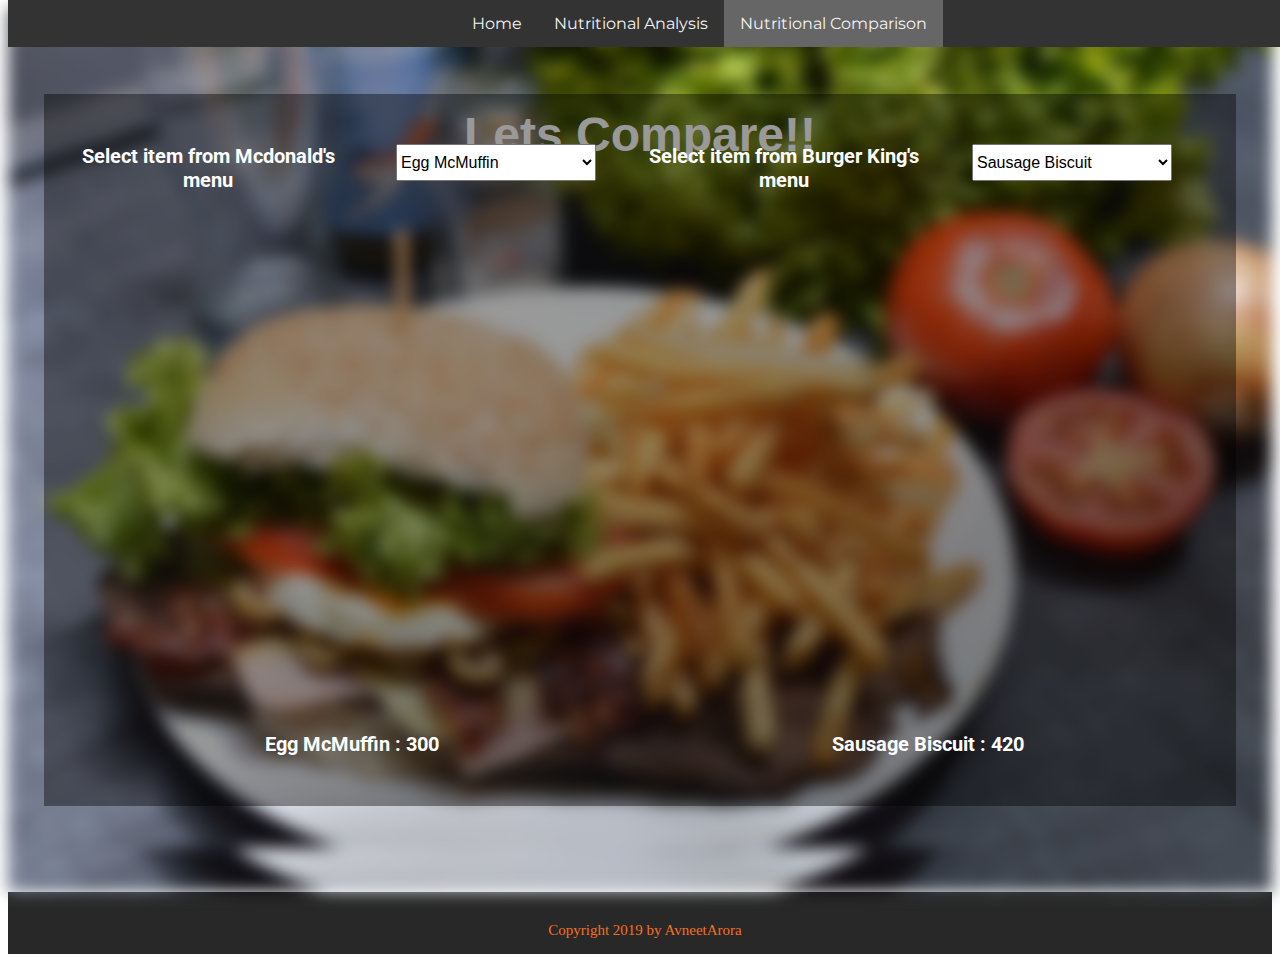
==== chart.html @ c4e5f9bb "Add initial files for the project" ====
<html>

<head>
    <meta name="viewport" content="width=device-width, initial-scale=1">
    <title>Nutritional Value Analysis</title>
    <!-- css file -->
    <link href="./css/style.css" rel="stylesheet" type="text/css" media="all">
    <!-- google fonts -->
    <link href="https://fonts.googleapis.com/css?family=Montserrat|Roboto" rel="stylesheet">
    <!-- fontawesome-socialmedia -->
    <link rel="stylesheet" href="https://use.fontawesome.com/releases/v5.5.0/css/all.css" integrity="sha384-B4dIYHKNBt8Bc12p+WXckhzcICo0wtJAoU8YZTY5qE0Id1GSseTk6S+L3BlXeVIU" crossorigin="anonymous">
    <!-- library-d3 -->
    <script src="./libraries/d3.min.js"></script>
</head>

<body>
   <header>
        <div class="navigation">
            <a id="first" href="./index.html">Home</a>
            <a href="./table.html">Nutritional Analysis</a>
            <a class="active"  href="./chart.html">Nutritional Comparison</a>
        </div>
    </header>
    
     <div class="bg-image">
        <img src="../images/img1.jpg" width="100%">
    </div>
    <div class="overlay-header-1 overlay-container">
        <h1>Lets Compare!!</h1>
    </div>
    <div class="overlay-container">
    
        <div class="row chart-margin">
            <div class="col-3 chart-header">
                Select item from Mcdonald's menu
            </div>
            <div class="col-3">
                <select id="dropdown-1" class="custom-select" style="width:200px; font-size: 16px;height: 37px;" onchange="dropdownChange(event)">
                </select>
            </div>    
            <div class="col-3 chart-header">
                Select item from Burger King's menu
            </div>
            <div class="col-3">
                <select id="dropdown-2" class="custom-select" style="width:200px; font-size: 16px;height: 37px;" onchange="dropdownChange(event)">
                </select>
            </div>
        </div>
        <div class="row chart-margin">
            <div class="col-6">
                <div id="chart-1"></div>
                <div id="chart-1-text" class="text-center chart-header"></div>
            </div>

            <div class="col-6">
                <div id="chart-2"></div>
                <div id="chart-2-text" class="text-center chart-header"></div>
            </div>
        </div>
    </div>
    
    <div>
        <footer>
            <a class="socialm" href="mailto:avneetarora.16@gmail.com"> <i class="fas fa-envelope fa-lg"></i> </a>
              <a class="socialm" href="https://www.linkedin.com/in/avneet-arora-468671bb/"> <i class="fab fa-linkedin fa-lg"></i> </a>
              <a class="socialm" href="https://www.instagram.com/avneetarora"> <i class="fab fa-instagram fa-lg"></i> </a>
            <p class="white">Copyright 2019 by AvneetArora</p>
        </footer>
    </div>
</body>
<script src="./js/charts.js"></script>

</html>
---- css/style.css ----
body{
    
}

/* Creating a fixed navigation bar at the top of the screen */
.navigation {
    overflow: hidden;
    background-color: #333;
    position: fixed;
    top: 0;
    width: 100%;
    z-index: 2;
}

/* Links inside the navigation bar */
.navigation a {
    float: left;
    display: block;
    color: #f2f2f2;
    text-align: center;
    padding: 14px 16px;
    text-decoration: none;
    font-family: 'Montserrat', sans-serif;
}

#first {
    margin-left: 35%;
}

/* Change background on mouse hover */
.navigation a:hover {
    color: #F37022;
}

/* Change background of active tab */
.active {
    background-color: #666666;
    color: white;
}

.bg-image {
    /* The image used */
    background-image: url("../images/img1.jpg");
     background-repeat: repeat;
    /* Add the blur effect */
    filter: blur(8px);

    /* Full height */
    height: 100%;

    /* Center and scale the image nicely */
    background-position: center;
    background-size: cover;
}

#table1 {
     background-color: rgb(0, 0, 0);
    /* Fallback color */
    background-color: rgba(0, 0, 0, 0.4);
    /* Black w/opacity/see-through */
    color: white;
    font-weight: bold;
    position: absolute;
    top: 55%;
    left: 50%;
    transform: translate(-50%, -50%);
    z-index: 1;
    width: 90%;
    padding: 20px;
    text-align: center;
}

#table2 {
     background-color: rgb(0, 0, 0);
    /* Fallback color */
    background-color: rgba(0, 0, 0, 0.4);
    /* Black w/opacity/see-through */
    color: white;
    font-weight: bold;
    position: absolute;
    top: 150%;
    left: 50%;
    transform: translate(-50%, -50%);
    z-index: 1;
    width: 90%;
    padding: 20px;
    text-align: center;
}

.overlay-container {
     background-color: rgb(0, 0, 0);
    /* Fallback color */
    background-color: rgba(0, 0, 0, 0.4);
    /* Black w/opacity/see-through */
    color: white;
    font-weight: bold;
    position: absolute;
    top: 50%;
    left: 50%;
    transform: translate(-50%, -50%);
    z-index: 1;
    width: 90%;
    padding: 20px;
    text-align: center;
}

.chart-margin {
    margin-top: 30px;
}

#chart-1 {
    margin: 30px 0;
}

#chart-2 {
    margin: 30px 0;
}

#chart-1-text {
    margin-bottom: 30px;
}

#chart-2-text {
    margin-bottom: 30px;
}

.overlay-header-1 {
    top: 15%;
    background-color: transparent;
    font-size: 24px;
    font-family: 'Monsterrat', sans-serif;
}

.overlay-header-2 {
    top: 110%;
    background-color: transparent;
    font-size: 24px;
    font-family: 'Monsterrat', sans-serif;
}

footer {
    background: #282828;
    padding: 15px 10px 15px 10px;
    text-align: center;
    text-indent: 10px;
     z-index: 2;
}

.socialm {
    size: 5x;
    color: white;
    margin-right: 15px;
}

footer p {
    font-size: 15px;
    margin: 15px auto 0px;
    color: #F37022;
}


/*Charts css*/
.chart-header {
    font-size: 20px;
    font-family: 'Roboto', sans-serif;
}
.row {
    display: flex;
    flex-wrap: wrap; 
}

.col-3 {
    width: 25%;
}


.col-6 {
    width: 50%;
}

@media only screen and (max-width: 700px){
    .col-3 {
        width: 100%;
    }
    .col-6 {
        width: 100%;
    }
}


 .arc text {
    font: 10px sans-serif;
    text-anchor: middle;
}

.arc path {
    stroke: #fff;
}

.title {
    fill: teal;
    font-weight: bold;
}
.text-center {
    text-align: center;
}
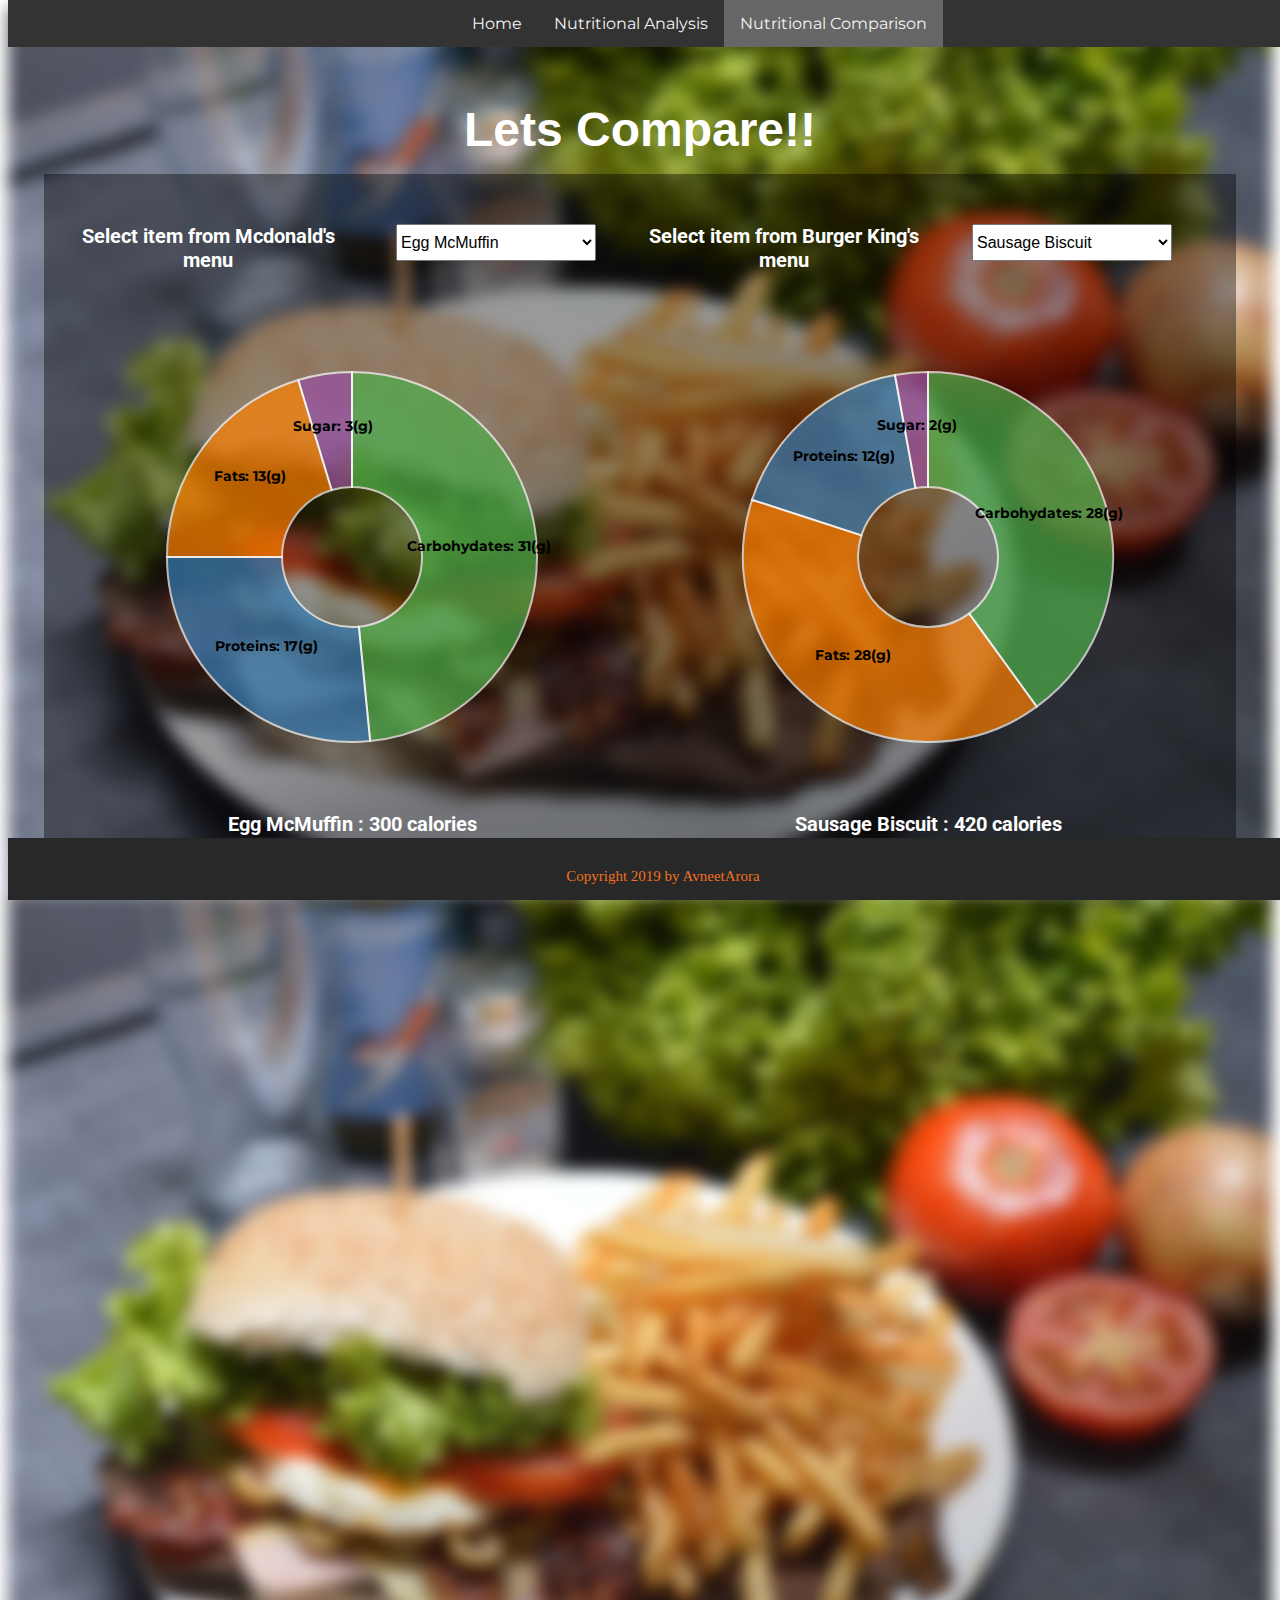
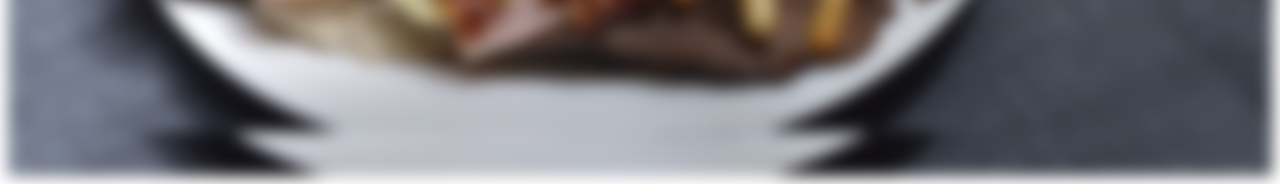
==== commit e293c4e3: "Updated files" ====
--- a/chart.html
+++ b/chart.html
@@ -7,29 +7,30 @@
     <link href="./css/style.css" rel="stylesheet" type="text/css" media="all">
     <!-- google fonts -->
     <link href="https://fonts.googleapis.com/css?family=Montserrat|Roboto" rel="stylesheet">
-    <!-- fontawesome-socialmedia -->
-    <link rel="stylesheet" href="https://use.fontawesome.com/releases/v5.5.0/css/all.css" integrity="sha384-B4dIYHKNBt8Bc12p+WXckhzcICo0wtJAoU8YZTY5qE0Id1GSseTk6S+L3BlXeVIU" crossorigin="anonymous">
     <!-- library-d3 -->
     <script src="./libraries/d3.min.js"></script>
 </head>
 
 <body>
-   <header>
+    <header>
         <div class="navigation">
             <a id="first" href="./index.html">Home</a>
             <a href="./table.html">Nutritional Analysis</a>
-            <a class="active"  href="./chart.html">Nutritional Comparison</a>
+            <a class="active" href="./chart.html">Nutritional Comparison</a>
         </div>
     </header>
-    
-     <div class="bg-image">
-        <img src="../images/img1.jpg" width="100%">
+
+    <div class="bg-image">
+        <img src="./images/img1.jpg" width="100%">
+    </div>
+    <div class="bg-image">
+        <img src="./images/img1.jpg" width="100%">
     </div>
     <div class="overlay-header-1 overlay-container">
         <h1>Lets Compare!!</h1>
     </div>
     <div class="overlay-container">
-    
+
         <div class="row chart-margin">
             <div class="col-3 chart-header">
                 Select item from Mcdonald's menu
@@ -37,7 +38,7 @@
             <div class="col-3">
                 <select id="dropdown-1" class="custom-select" style="width:200px; font-size: 16px;height: 37px;" onchange="dropdownChange(event)">
                 </select>
-            </div>    
+            </div>
             <div class="col-3 chart-header">
                 Select item from Burger King's menu
             </div>
@@ -58,13 +59,10 @@
             </div>
         </div>
     </div>
-    
+
     <div>
         <footer>
-            <a class="socialm" href="mailto:avneetarora.16@gmail.com"> <i class="fas fa-envelope fa-lg"></i> </a>
-              <a class="socialm" href="https://www.linkedin.com/in/avneet-arora-468671bb/"> <i class="fab fa-linkedin fa-lg"></i> </a>
-              <a class="socialm" href="https://www.instagram.com/avneetarora"> <i class="fab fa-instagram fa-lg"></i> </a>
-            <p class="white">Copyright 2019 by AvneetArora</p>
+            <p>Copyright 2019 by AvneetArora</p>
         </footer>
     </div>
 </body>
--- a/css/style.css
+++ b/css/style.css
@@ -1,6 +1,4 @@
-body{
-    
-}
+body {}
 
 /* Creating a fixed navigation bar at the top of the screen */
 .navigation {
@@ -41,7 +39,7 @@
 .bg-image {
     /* The image used */
     background-image: url("../images/img1.jpg");
-     background-repeat: repeat;
+    background-repeat: repeat;
     /* Add the blur effect */
     filter: blur(8px);
 
@@ -54,14 +52,14 @@
 }
 
 #table1 {
-     background-color: rgb(0, 0, 0);
+    background-color: rgb(0, 0, 0);
     /* Fallback color */
     background-color: rgba(0, 0, 0, 0.4);
     /* Black w/opacity/see-through */
     color: white;
     font-weight: bold;
     position: absolute;
-    top: 55%;
+    top: 430px;
     left: 50%;
     transform: translate(-50%, -50%);
     z-index: 1;
@@ -71,14 +69,14 @@
 }
 
 #table2 {
-     background-color: rgb(0, 0, 0);
+    background-color: rgb(0, 0, 0);
     /* Fallback color */
     background-color: rgba(0, 0, 0, 0.4);
     /* Black w/opacity/see-through */
     color: white;
     font-weight: bold;
     position: absolute;
-    top: 150%;
+    top: 1050px;
     left: 50%;
     transform: translate(-50%, -50%);
     z-index: 1;
@@ -88,20 +86,27 @@
 }
 
 .overlay-container {
-     background-color: rgb(0, 0, 0);
+    background-color: rgb(0, 0, 0);
     /* Fallback color */
     background-color: rgba(0, 0, 0, 0.4);
     /* Black w/opacity/see-through */
     color: white;
     font-weight: bold;
     position: absolute;
-    top: 50%;
+    top: 530px;
     left: 50%;
     transform: translate(-50%, -50%);
     z-index: 1;
     width: 90%;
     padding: 20px;
     text-align: center;
+    text-decoration: none;
+    font-family: 'Montserrat', sans-serif;
+    font-size: 17px;
+}
+
+.overlay-container.home {
+    top: 410px;
 }
 
 .chart-margin {
@@ -125,14 +130,14 @@
 }
 
 .overlay-header-1 {
-    top: 15%;
+    top: 130px;
     background-color: transparent;
     font-size: 24px;
     font-family: 'Monsterrat', sans-serif;
 }
 
 .overlay-header-2 {
-    top: 110%;
+    top: 760px;
     background-color: transparent;
     font-size: 24px;
     font-family: 'Monsterrat', sans-serif;
@@ -143,14 +148,12 @@
     padding: 15px 10px 15px 10px;
     text-align: center;
     text-indent: 10px;
-     z-index: 2;
-}
-
-.socialm {
-    size: 5x;
-    color: white;
-    margin-right: 15px;
-}
+    position: fixed;
+    width: 100%;
+    bottom: 0px;
+    z-index: 1;
+}
+
 
 footer p {
     font-size: 15px;
@@ -164,9 +167,10 @@
     font-size: 20px;
     font-family: 'Roboto', sans-serif;
 }
+
 .row {
     display: flex;
-    flex-wrap: wrap; 
+    flex-wrap: wrap;
 }
 
 .col-3 {
@@ -178,17 +182,18 @@
     width: 50%;
 }
 
-@media only screen and (max-width: 700px){
+@media only screen and (max-width: 700px) {
     .col-3 {
         width: 100%;
     }
+
     .col-6 {
         width: 100%;
     }
 }
 
 
- .arc text {
+.arc text {
     font: 10px sans-serif;
     text-anchor: middle;
 }
@@ -201,6 +206,7 @@
     fill: teal;
     font-weight: bold;
 }
+
 .text-center {
     text-align: center;
 }